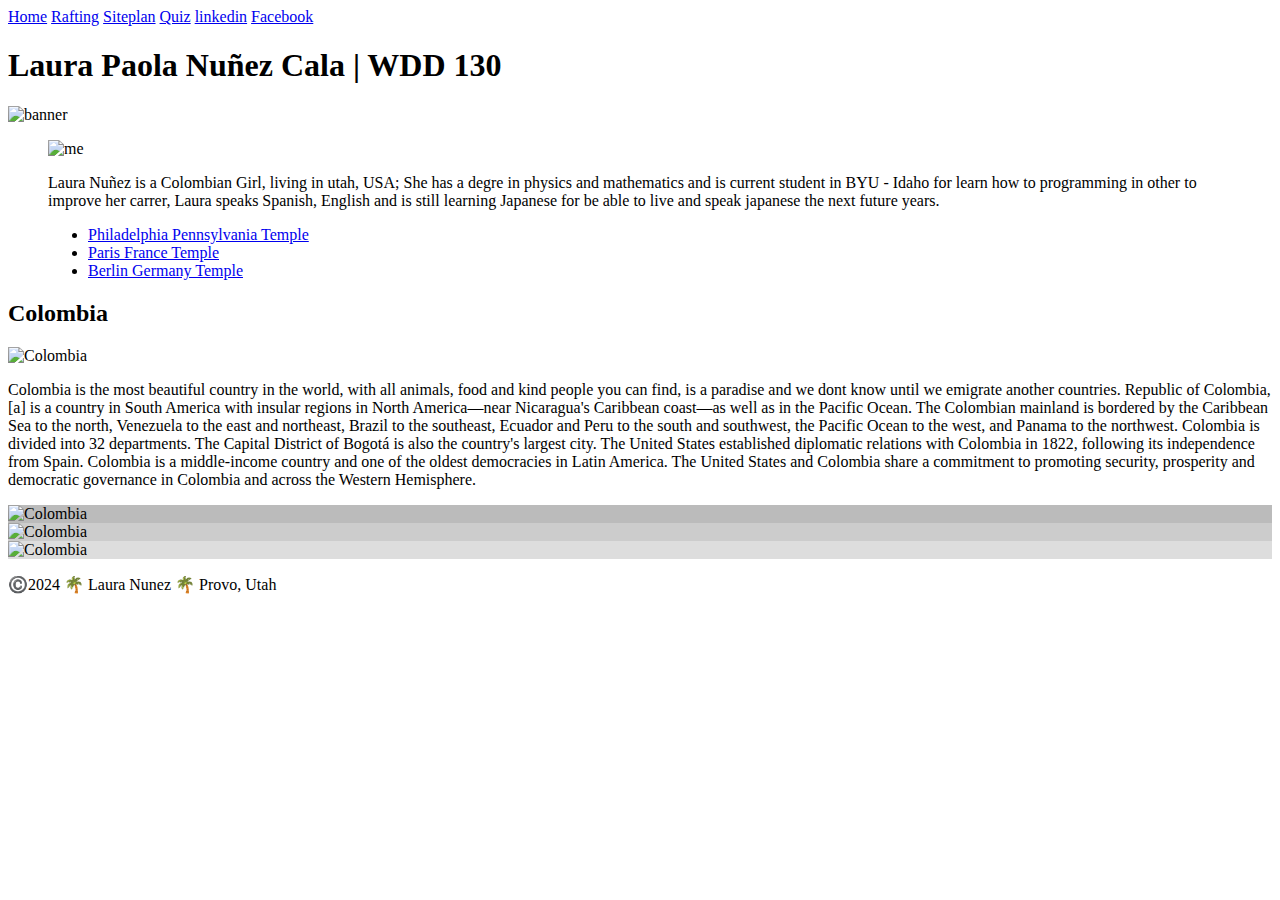
==== wwr/index.html @ 44aae448 "Add files via upload" ====
<!-- March 20 , 2023 --> 


<!DOCTYPE html>
<html lang="en-US">
  <head>
    <meta charset="utf-8">
    <meta name="viewport" content="width=device-width,initial-scale=1.0">
    <meta name="description" content="Pao-WDD130-learn">
    <meta name="author" content="Laura">
    <link rel="stylesheet" href="styles/style.css" />

    <title>Laura Paola Nuñez Cala| WDD 130</title>

      
  </head>

  <body>
    
    <header>

      <nav>
        <a href="#">Home</a>
        <a href="wwr/about.html">Rafting</a>
        <a href="wwr/site-plan-rafting.html">Siteplan</a>
        <a href="quiz.html">Quiz</a>
        <a href="https://www.linkedin.com/in/laupao41/">linkedin</a>
        <a href="https://www.facebook.com/Laura.P.Nuez/">Facebook</a>
     
      </nav>


     

    </header>
  
    
      <section id="home">
    
   
      <h1>Laura Paola Nuñez Cala | WDD 130</h1>
      
      <img src="images/banner.png" alt="banner" width="100">
  
    </section>
    


  <main>
  <div class="grid">
    <blockquote>
      <img src="images/1.jpeg" alt= "me" loading="me" width="10" >
      
      <p> Laura Nuñez is a Colombian Girl, living in utah, USA; She has a degre in physics and mathematics and is current student in BYU - Idaho for learn how to programming in other to improve her carrer, Laura speaks Spanish, English and is still learning Japanese for be able to live and speak japanese the next future years.   </p>
  
   
      <ul>
  <li><a href="https://www.churchofjesuschrist.org/temples/details/philadelphia-pennsylvania-temple" target="_blank">Philadelphia Pennsylvania Temple</a></li>
  <li><a href="https://www.churchofjesuschrist.org/temples/details/paris-france-temple" target="_blank">Paris France Temple</a></li>
  <li><a href="https://www.churchofjesuschrist.org/temples/details/lima-peru-los-olivos-temple" target="_blank">Berlin Germany Temple</a></li>
</ul>
</blockquote>


    </main>


    <aside>
    
        <h2>Colombia</h2>

        <img src="images/colombia1.jpeg" alt="Colombia" width="50">
        <p>Colombia is the most beautiful country in the world, with all animals, food and kind people you can find, is a paradise and we dont know until we emigrate another countries.
          Republic of Colombia,[a] is a country in South America with insular regions in North America—near Nicaragua's Caribbean coast—as well as in the Pacific Ocean. The Colombian mainland is bordered by the Caribbean Sea to the north, Venezuela to the east and northeast, Brazil to the southeast, Ecuador and Peru to the south and southwest, the Pacific Ocean to the west, and Panama to the northwest. Colombia is divided into 32 departments. The Capital District of Bogotá is also the country's largest city.
          The United States established diplomatic relations with Colombia in 1822, following its independence from Spain. Colombia is a middle-income country and one of the oldest democracies in Latin America. The United States and Colombia share a commitment to promoting security, prosperity and democratic governance in Colombia and across the Western Hemisphere. </p>
       
        </aside>
       
 
<div class="clearfix">
  <div class="box" style="background-color:#bbb">
    <img src="images/colombia5.jpeg" alt="Colombia" width="150">
  </div>
  <div class="box" style="background-color:#ccc">
    <img src="images/colombia4.jpeg" alt="Colombia" width="250">
  </div>
  <div class="box" style="background-color:#ddd">
    <img src="images/colombia2.jpeg" alt="Colombia" width="200">
  </div>
</div>
</div>
      </aside>
    </aside>
    <footer>
      <p>©️2024 🌴 Laura Nunez 🌴 Provo, Utah</p>
    </footer>
  </body>
</html>
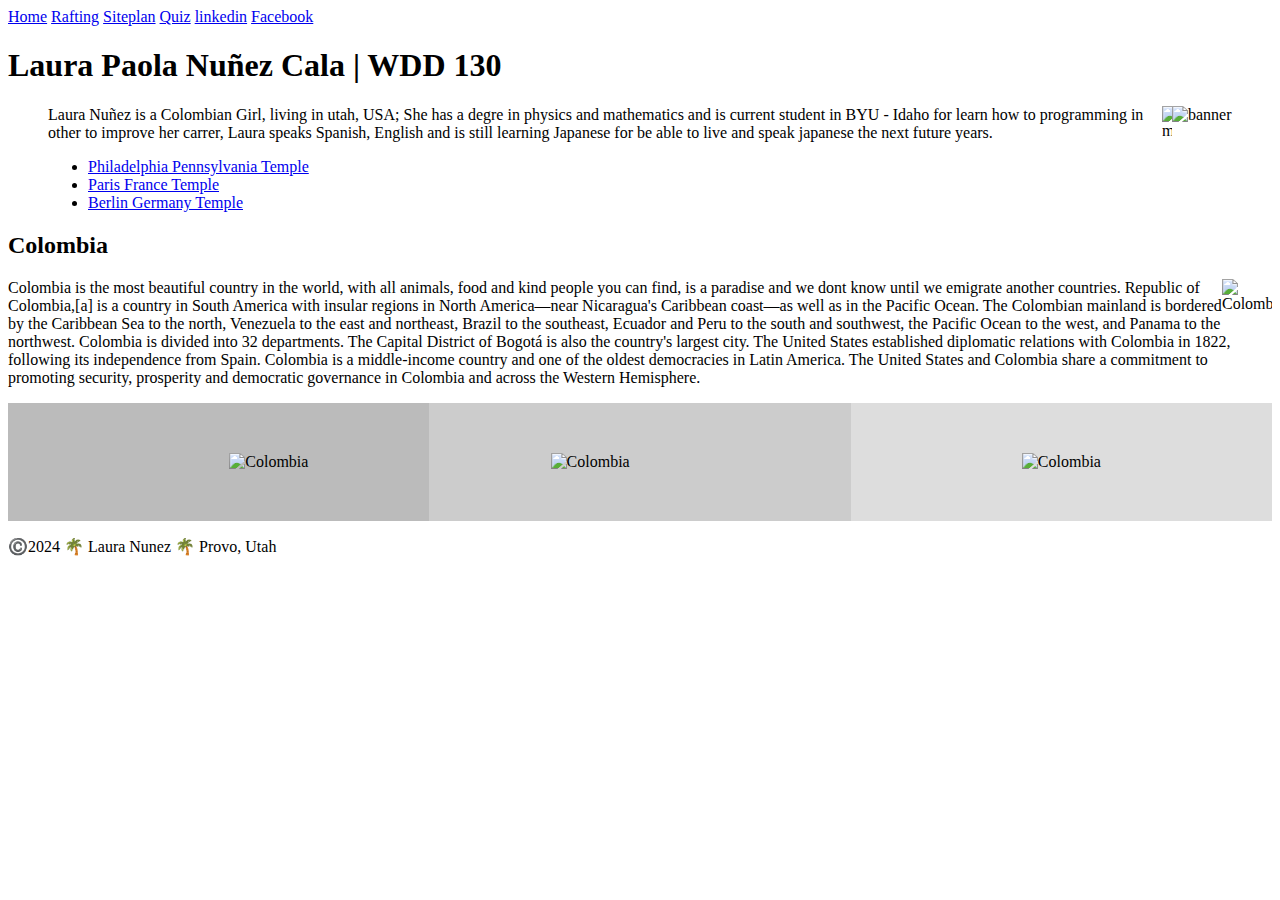
==== commit 82b466a5: "Update index.html" ====
--- a/wwr/index.html
+++ b/wwr/index.html
@@ -12,10 +12,35 @@
 
     <title>Laura Paola Nuñez Cala| WDD 130</title>
 
+    <style>
+      main img {
+
+        float: right;
+      } 
+      img {
+        float: right;
+      }
+
+      * {
+        box-sizing: border-box;
+      }
+      
+      .box {
+        float: left;
+        width: 33.33%;
+        padding: 50px;
+      }
+      
+      .clearfix::after {
+        content: "";
+        clear: both;
+        display: table;
+      }
+      </style>
       
   </head>
 
-  <body>
+<body>
     
     <header>
 
@@ -23,7 +48,7 @@
         <a href="#">Home</a>
         <a href="wwr/about.html">Rafting</a>
         <a href="wwr/site-plan-rafting.html">Siteplan</a>
-        <a href="quiz.html">Quiz</a>
+         <a href="quiz.html">Quiz</a>
         <a href="https://www.linkedin.com/in/laupao41/">linkedin</a>
         <a href="https://www.facebook.com/Laura.P.Nuez/">Facebook</a>
      
@@ -95,4 +120,4 @@
       <p>©️2024 🌴 Laura Nunez 🌴 Provo, Utah</p>
     </footer>
   </body>
-</html>+</html>
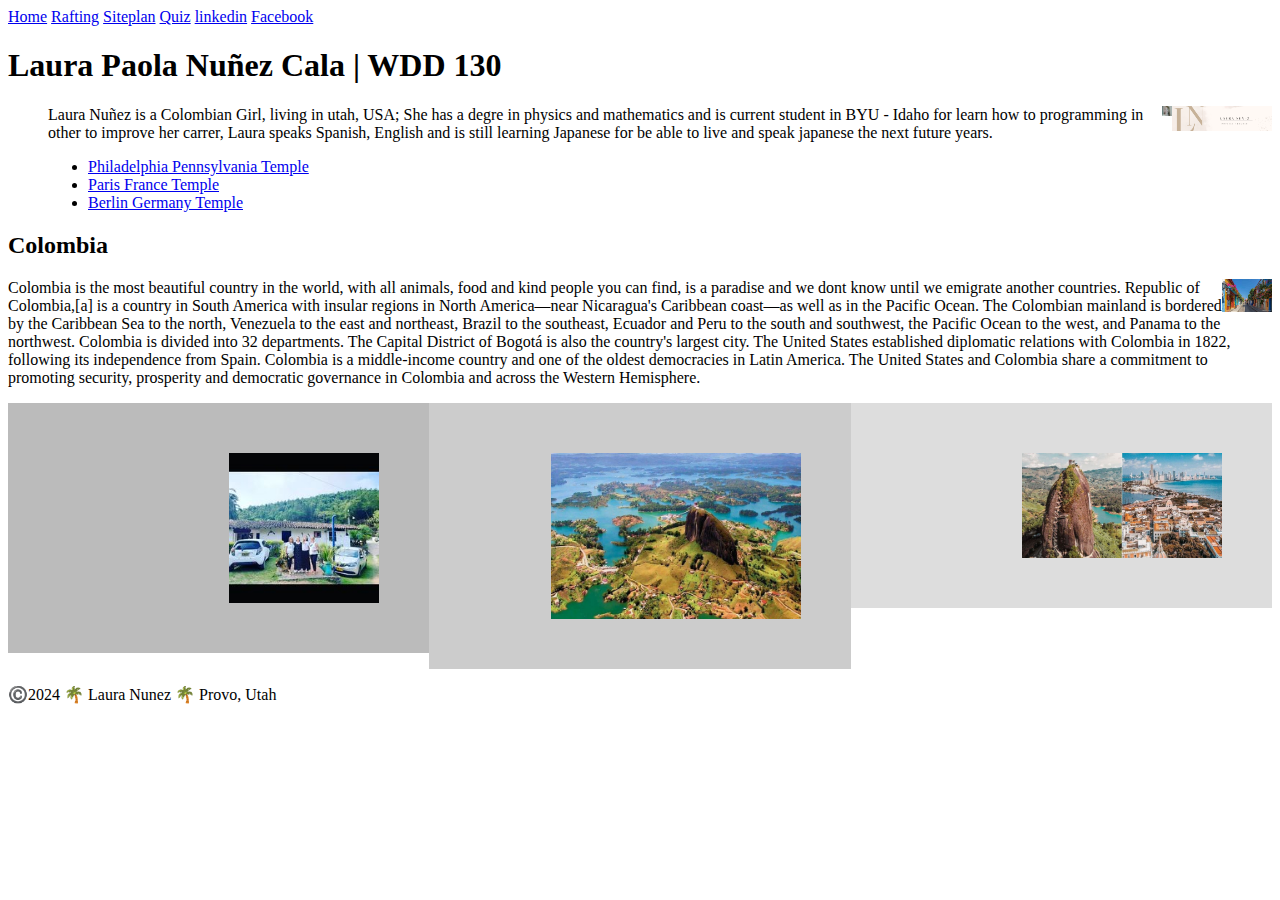
==== commit 2eb57daf: "Update index.html" ====
--- a/wwr/index.html
+++ b/wwr/index.html
@@ -45,7 +45,7 @@
     <header>
 
       <nav>
-        <a href="#">Home</a>
+        <a href="index.html">Home</a>
         <a href="wwr/about.html">Rafting</a>
         <a href="wwr/site-plan-rafting.html">Siteplan</a>
          <a href="quiz.html">Quiz</a>
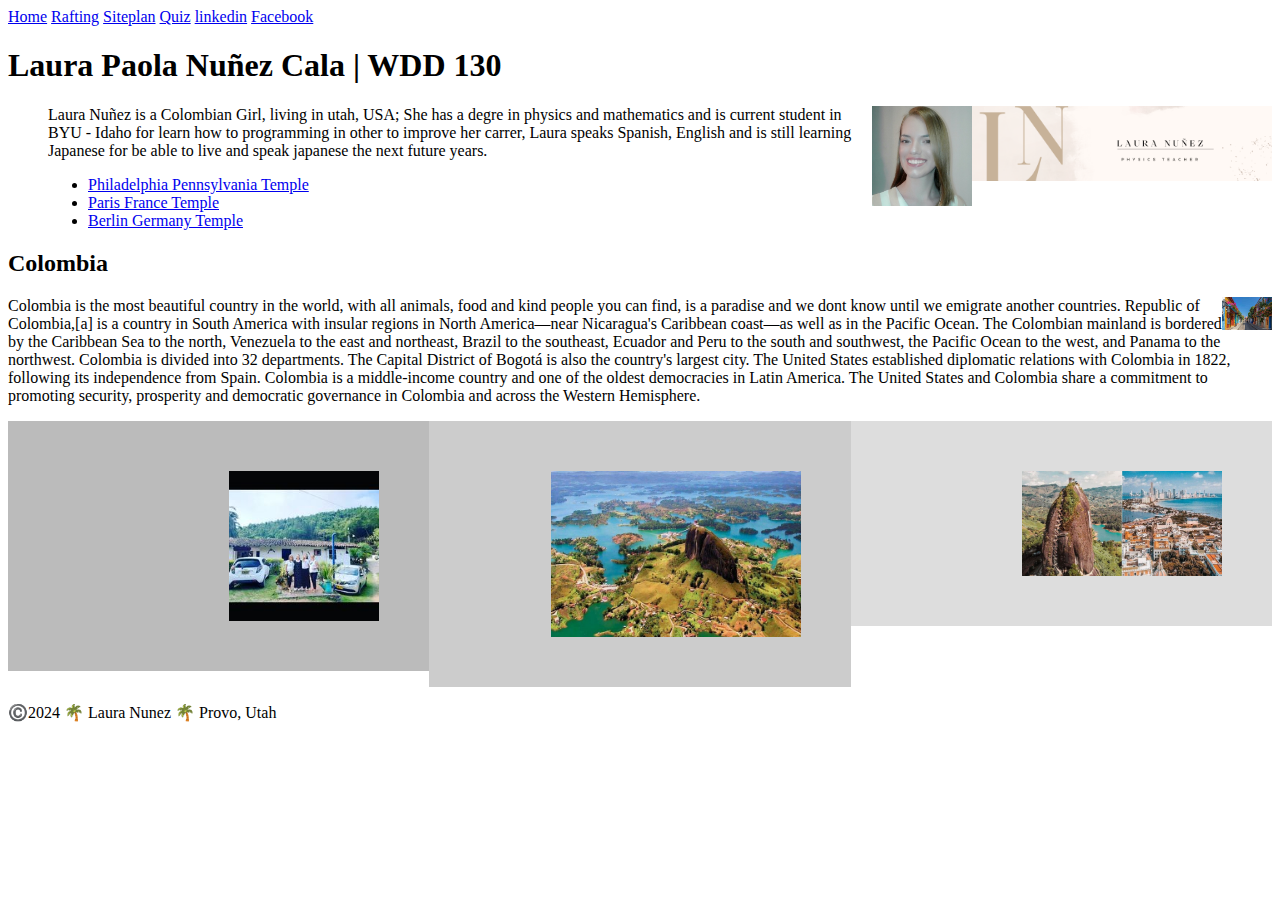
==== commit 4e869d5d: "Update index.html" ====
--- a/wwr/index.html
+++ b/wwr/index.html
@@ -46,8 +46,8 @@
 
       <nav>
         <a href="index.html">Home</a>
-        <a href="wwr/about.html">Rafting</a>
-        <a href="wwr/site-plan-rafting.html">Siteplan</a>
+        <a href="about.html">Rafting</a>
+        <a href="site-plan-rafting.html">Siteplan</a>
          <a href="quiz.html">Quiz</a>
         <a href="https://www.linkedin.com/in/laupao41/">linkedin</a>
         <a href="https://www.facebook.com/Laura.P.Nuez/">Facebook</a>
@@ -65,7 +65,7 @@
    
       <h1>Laura Paola Nuñez Cala | WDD 130</h1>
       
-      <img src="images/banner.png" alt="banner" width="100">
+      <img src="images/banner.png" alt="banner" width="300">
   
     </section>
     
@@ -74,7 +74,7 @@
   <main>
   <div class="grid">
     <blockquote>
-      <img src="images/1.jpeg" alt= "me" loading="me" width="10" >
+      <img src="images/1.jpeg" alt= "me" loading="me" width="100" >
       
       <p> Laura Nuñez is a Colombian Girl, living in utah, USA; She has a degre in physics and mathematics and is current student in BYU - Idaho for learn how to programming in other to improve her carrer, Laura speaks Spanish, English and is still learning Japanese for be able to live and speak japanese the next future years.   </p>
   
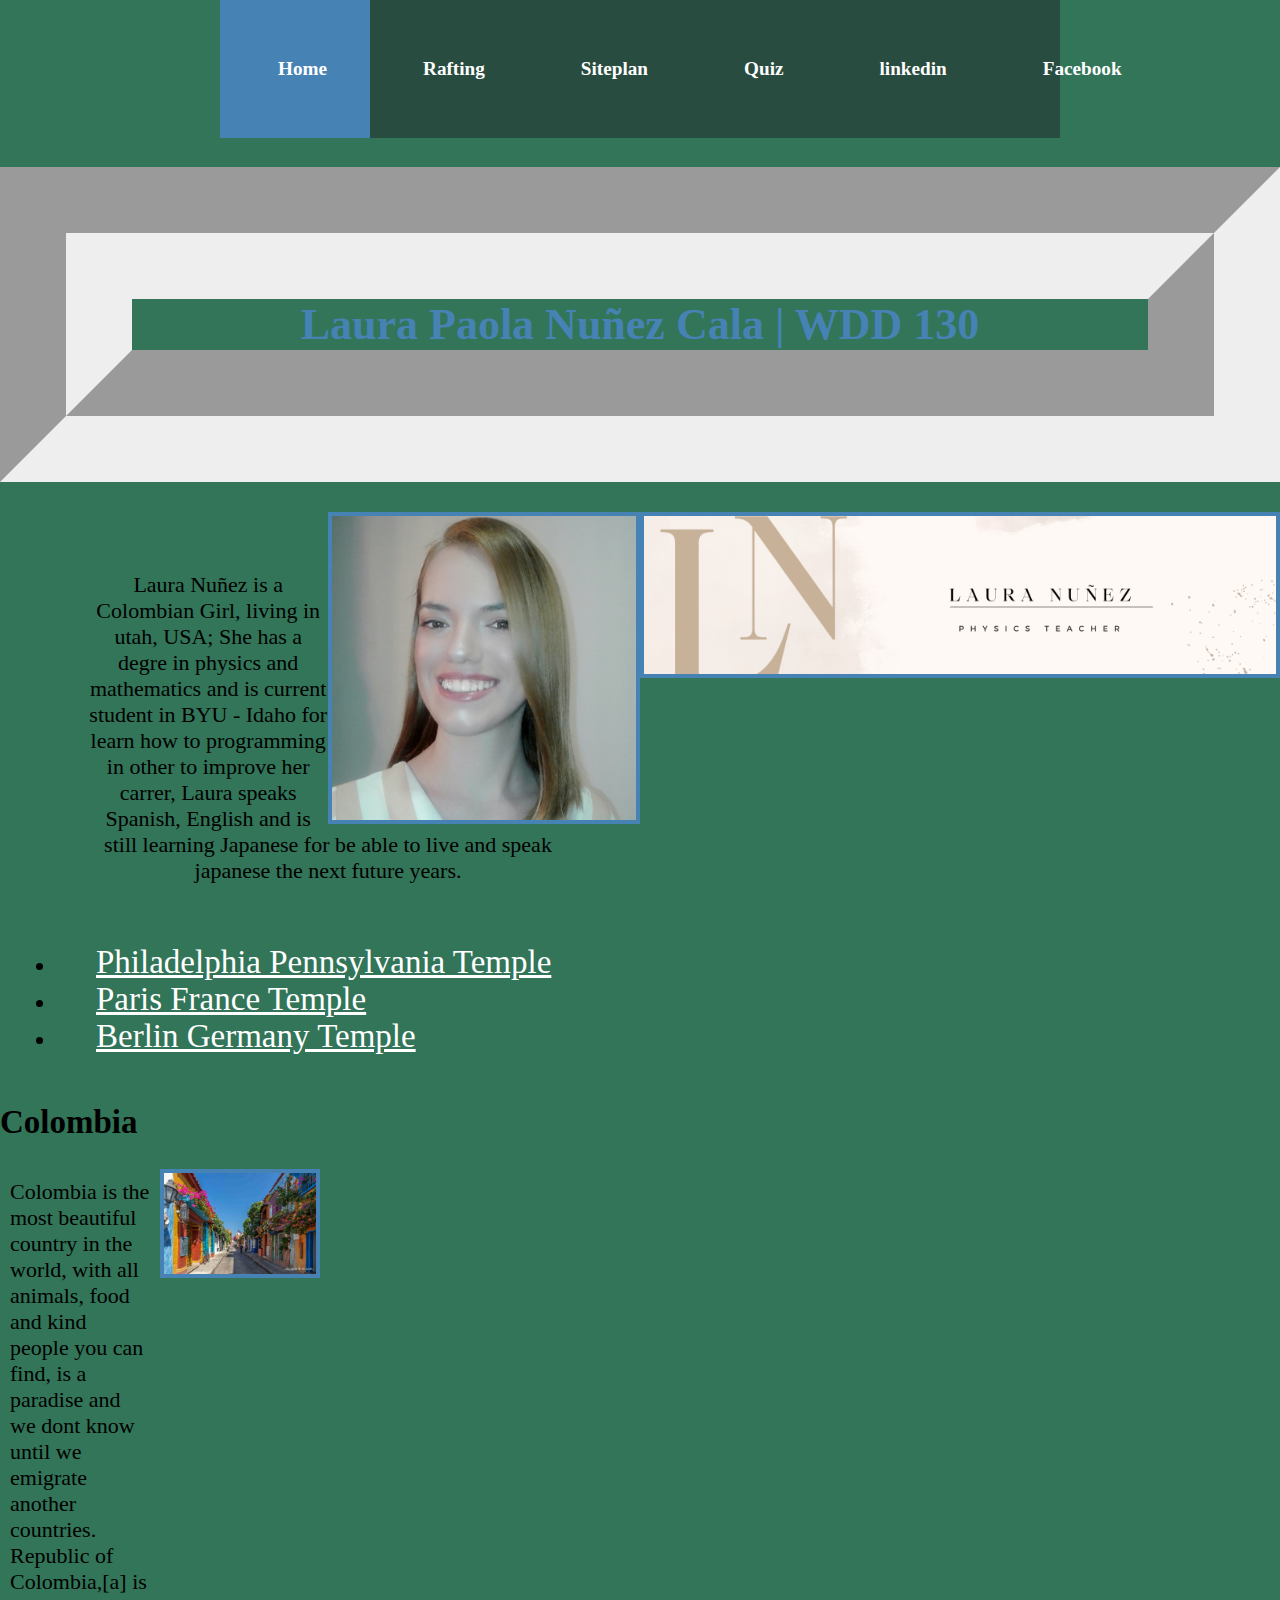
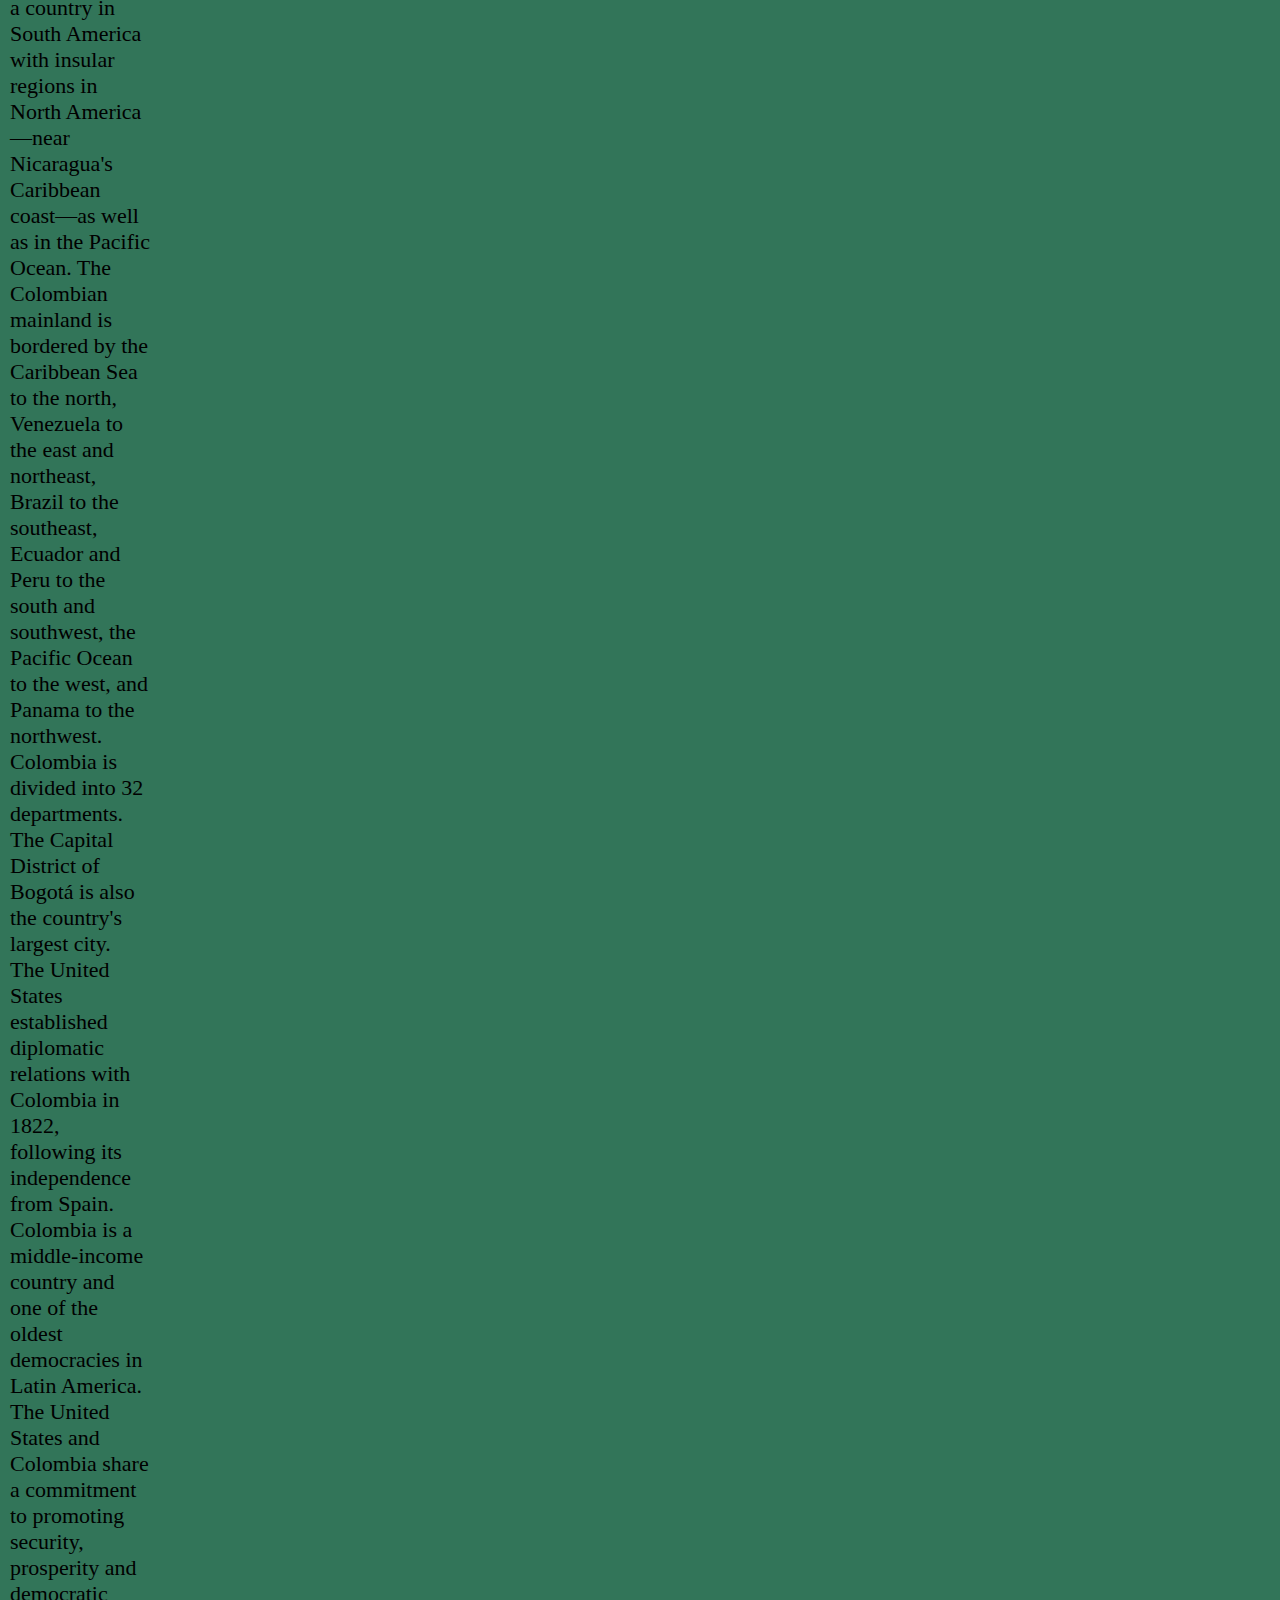
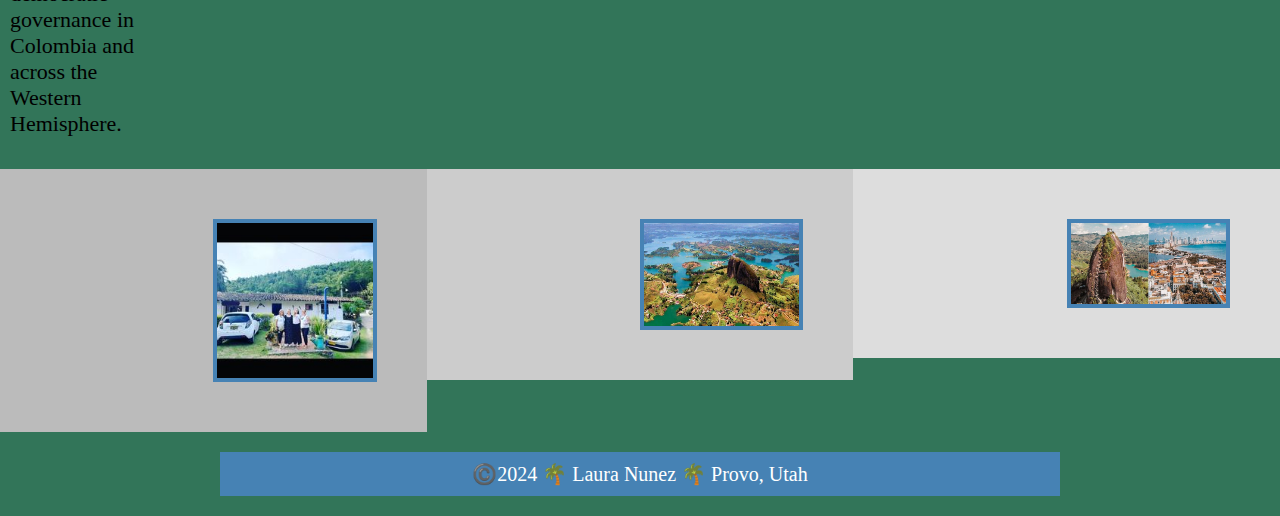
==== commit f4d520c6: "Update index.html" ====
--- a/wwr/index.html
+++ b/wwr/index.html
@@ -8,7 +8,7 @@
     <meta name="viewport" content="width=device-width,initial-scale=1.0">
     <meta name="description" content="Pao-WDD130-learn">
     <meta name="author" content="Laura">
-    <link rel="stylesheet" href="styles/style.css" />
+    <link rel="stylesheet" href="Styles/style.css" />
 
     <title>Laura Paola Nuñez Cala| WDD 130</title>
 
--- a/wwr/Styles/style.css
+++ b/wwr/Styles/style.css
@@ -0,0 +1,172 @@
+main img {
+
+  float: right;
+} 
+img {
+  float: right;
+}
+
+* {
+  box-sizing: border-box;
+}
+
+.box {
+  float: left;
+  width: 33.33%;
+  padding: 50px;
+}
+
+.clearfix::after {
+  content: "";
+  clear: both;
+  display: table;
+}
+
+
+nav {
+  background-color: steelblue;
+  padding: 10px;
+  display: flex;
+  justify-content: space-evenly;
+  align-items: center
+}
+.grid {
+  display:grid;
+  align-items:center;
+}
+main {
+  grid-column: 2/3;
+  margin: 1rem;
+}
+aside{
+  width: 20rem;
+  position: relative;
+  grid-column: 1/2;
+  grid-row: 1/2;
+}
+
+header,.grid,footer{
+  max-width: 840px;
+  margin: 0 auto;
+}
+nav a {
+display:block;
+padding: 0.5rem;
+text-decoration: none;
+font-size: 1.2rem;
+font-weight:700;
+color: #fff; 
+
+}
+
+a {
+  color: white;
+  margin: 40px;
+}
+h1   { border: groove 3em }
+h1 {
+  color: steelblue;
+}
+img {
+  width: 200px;
+  border: 4px solid steelblue;
+}
+p {
+  padding: 10px;
+}
+footer {
+  background-color: steelblue;
+  color: white;
+}
+img {
+  width: 50%;
+}
+
+p {
+width: 50%;
+}
+
+a {
+font-size: 1.5em;
+}
+
+h1 {
+text-align: center;
+}
+
+nav, footer {
+text-align: center;
+}
+
+img {
+width: 50%;
+display: block;
+margin: 0 auto;
+}
+
+main p {
+width: 80%;
+margin: 50px auto;
+text-align: center;
+}
+
+footer p {
+font-size: 20px;
+margin: 20px auto;
+}
+
+
+a:hover {
+background-color: white;
+color: steelblue;
+}
+
+.callout {
+	width: 1000px;
+	margin: 10px;
+	border: 1px solid rgba(0,0,0,.1);
+	padding: 15px;
+	background-color: rgb(51, 22, 49);
+	color: #fff;
+}
+
+.callout img {
+	float: right;
+	margin: 0 0 10px 15px;
+	border: 1px solid #000;
+	padding: 3px;
+	background-color: #bbb;
+	width: 200px;
+	height: auto;
+	
+}
+
+blockquote {
+	margin: 0;
+}
+
+cite {
+	display: block;
+	border-top: 1px dotted #fff;
+	padding-top: 3px;
+	text-align: right;
+	font-size: smaller;
+}
+body{
+    background-color: #327559;
+    font-family: Calibri, Candara, Segoe;
+    font-size: 22px;
+    margin: 0;
+    padding: 0;
+}
+header{
+    display: grid;
+    grid-template-columns: 150px auto;
+    background-color: #284c40;
+}
+.home-title {
+    color: #b4b9ab;
+    font-family: 'Century Gothic', CenturyGothic, AppleGothic, sans-serif;
+    font-size: 2em;
+    margin-top: 10px;
+}
